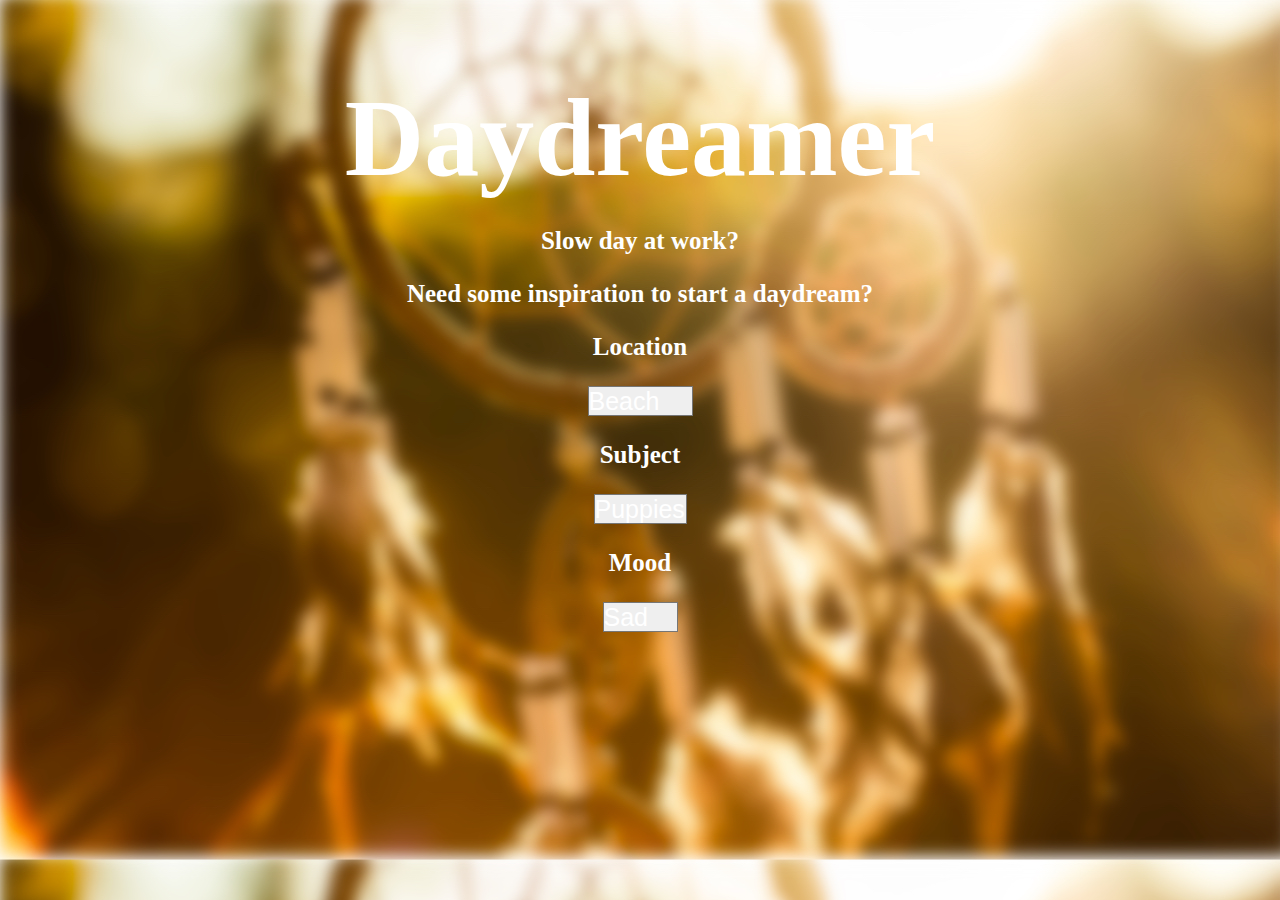
==== index.html @ 6ada6a10 "initial commit" ====
<!doctype html>
<html class="no-js" lang="">
<head>
    <meta charset="utf-8">
    <meta http-equiv="X-UA-Compatible" content="IE=edge">
    <title></title>
    <meta name="description" content="">
    <meta name="viewport" content="width=device-width, initial-scale=1">

    <link rel="apple-touch-icon" href="apple-touch-icon.png">
    <!-- Place favicon.ico in the root directory -->

    <link rel="stylesheet" href="css/normalize.css">
    <link rel="stylesheet" href="css/main.css">
    <link rel="stylesheet" href="css/bootstrap-theme.min.css">
    <script src="js/vendor/modernizr-2.8.3.min.js"></script>
</head>
<body>
    <div class='main'>
        <!--[if lt IE 8]>
            <p class="browserupgrade">You are using an <strong>outdated</strong> browser. Please <a href="http://browsehappy.com/">upgrade your browser</a> to improve your experience.</p>
            <![endif]-->

            <!-- Add your site or application content here -->

            <section>
                <h1>Daydreamer</h1>
                <h3>Slow day at work?</h3>
                <h3>Need some inspiration to start a <span class="daydream">daydream</span>?</h3>
            </section>
            <section>
                <h3>Location</h3>
                <select name="select">
                    <option value="beach">Beach</option>
                    <option value="mountain">Mountain</option>
                    <option value="city">City</option>
                    <option value="country">Country</option>

      </select>
                <h3>Subject</h3>
                <select name="select">
                    <option value="puppies">Puppies</option>
                    <option value="kittens">Kittens</option>
                    <option value="girl">Girls</option>
                    <option value="guy">Guys</option>

      </select>
                <h3>Mood</h3>
                <select name="select">
                    <option value="sad">Sad</option>
                    <option value="happy">Happy</option>
                    

      </select>

            </section>



            <script src="//ajax.googleapis.com/ajax/libs/jquery/1.11.2/jquery.min.js"></script>
            <script>window.jQuery || document.write('<script src="js/vendor/jquery-1.11.2.min.js"><\/script>')</script>
            <script src="js/plugins.js"></script>
            <script src="js/main.js"></script>

            <!-- Google Analytics: change UA-XXXXX-X to be your site's ID. -->
            <script>
                (function(b,o,i,l,e,r){b.GoogleAnalyticsObject=l;b[l]||(b[l]=
                    function(){(b[l].q=b[l].q||[]).push(arguments)});b[l].l=+new Date;
                e=o.createElement(i);r=o.getElementsByTagName(i)[0];
                e.src='//www.google-analytics.com/analytics.js';
                r.parentNode.insertBefore(e,r)}(window,document,'script','ga'));
                ga('create','UA-XXXXX-X','auto');ga('send','pageview');
            </script>
        </div>
        </body>
        </html>
---- css/main.css ----
body{
	background-image: url(../img/ayyy.jpg);
	background-size: cover;
	




}
.main{
	margin:auto;
	width:60%;

}

@font-face {
  font-family: 'Alba';
  src: url('Alba.woff') format('woff'),
       url('Alba.ttf') format('truetype'),
       url('Alba.svg#Alba') format('svg');
  font-weight: normal;
  font-style: normal;
}

@font-face {
  font-family: 'alba.regular';
  src: url('alba.regular.eot');
  src: url('alba.regular.woff2') format('woff2'),
       url('alba.regular.eot?#iefix') format('embedded-opentype');
  font-weight: normal;
  font-style: normal;
}


/*section{
	margin:auto;
	width:60%;
}*/

body{
	text-align: center;
	color:white;
}

h1{
	font-family: 'Alba';
	font-size: 110px;
	margin-bottom: auto;
	margin-top:75px;
	color:white;
	text-align: center;
}

h3{
	font-family:'helvetica Neue';
	font-size:25px;
	font-style:lighter;
}
.daydream{
	font-family: 'noteworthy';
}

select{
	-webkit-appearance: none;
	font-size:25px;
	
}
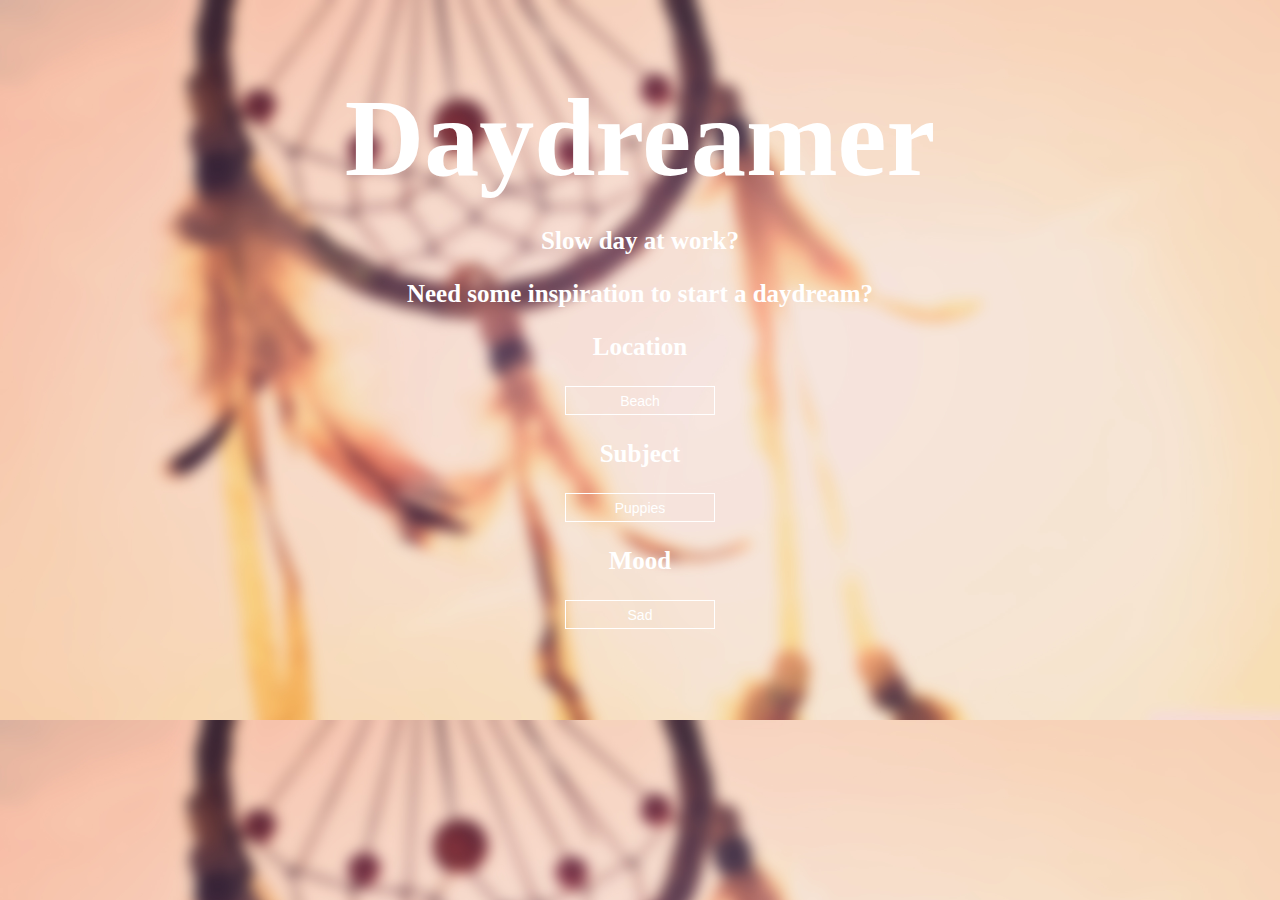
==== commit c4cc4b0e: "a lot has changed" ====
--- a/index.html
+++ b/index.html
@@ -30,28 +30,34 @@
             </section>
             <section>
                 <h3>Location</h3>
-                <select name="select">
-                    <option value="beach">Beach</option>
-                    <option value="mountain">Mountain</option>
-                    <option value="city">City</option>
-                    <option value="country">Country</option>
+                <div class="styled-select semi-square">
+                    <select name="select">
+                        <option value="beach">Beach</option>
+                        <option value="mountain">Mountain</option>
+                        <option value="city">City</option>
+                        <option value="country">Country</option>
 
-      </select>
+                    </select>
+                </div>
                 <h3>Subject</h3>
-                <select name="select">
-                    <option value="puppies">Puppies</option>
-                    <option value="kittens">Kittens</option>
-                    <option value="girl">Girls</option>
-                    <option value="guy">Guys</option>
+                <div class="styled-select semi-square">
+                    <select name="select">
+                        <option value="puppies">Puppies</option>
+                        <option value="kittens">Kittens</option>
+                        <option value="girl">Girls</option>
+                        <option value="guy">Guys</option>
 
-      </select>
+                    </select>
+                </div>
                 <h3>Mood</h3>
-                <select name="select">
-                    <option value="sad">Sad</option>
-                    <option value="happy">Happy</option>
-                    
+                 <div class="styled-select semi-square">  
+                    <select name="select">
+                        <option value="sad">Sad</option>
+                        <option value="happy">Happy</option>
 
-      </select>
+
+                    </select>
+                </div>
 
             </section>
 
--- a/css/main.css
+++ b/css/main.css
@@ -1,5 +1,5 @@
 body{
-	background-image: url(../img/ayyy.jpg);
+	background-image: url(../img/dream2blur3.jpg);
 	background-size: cover;
 	
 
@@ -43,7 +43,7 @@
 }
 
 h1{
-	font-family: 'Alba';
+	font-family: 'noteworthy';;
 	font-size: 110px;
 	margin-bottom: auto;
 	margin-top:75px;
@@ -63,5 +63,25 @@
 select{
 	-webkit-appearance: none;
 	font-size:25px;
+	border-color:white;
+
 	
-}+}
+
+.styled-select select {
+   
+   
+   font-size: 14px;
+   height: 29px;
+   padding: 5px; /* If you add too much padding here, the options won't show in IE */
+   width: 150px;
+   background:none;
+   text-align: center;
+}
+.semi-square {
+   -webkit-border-radius: 5px;
+   -moz-border-radius: 5px;
+   border-radius: 5px;
+}
+
+
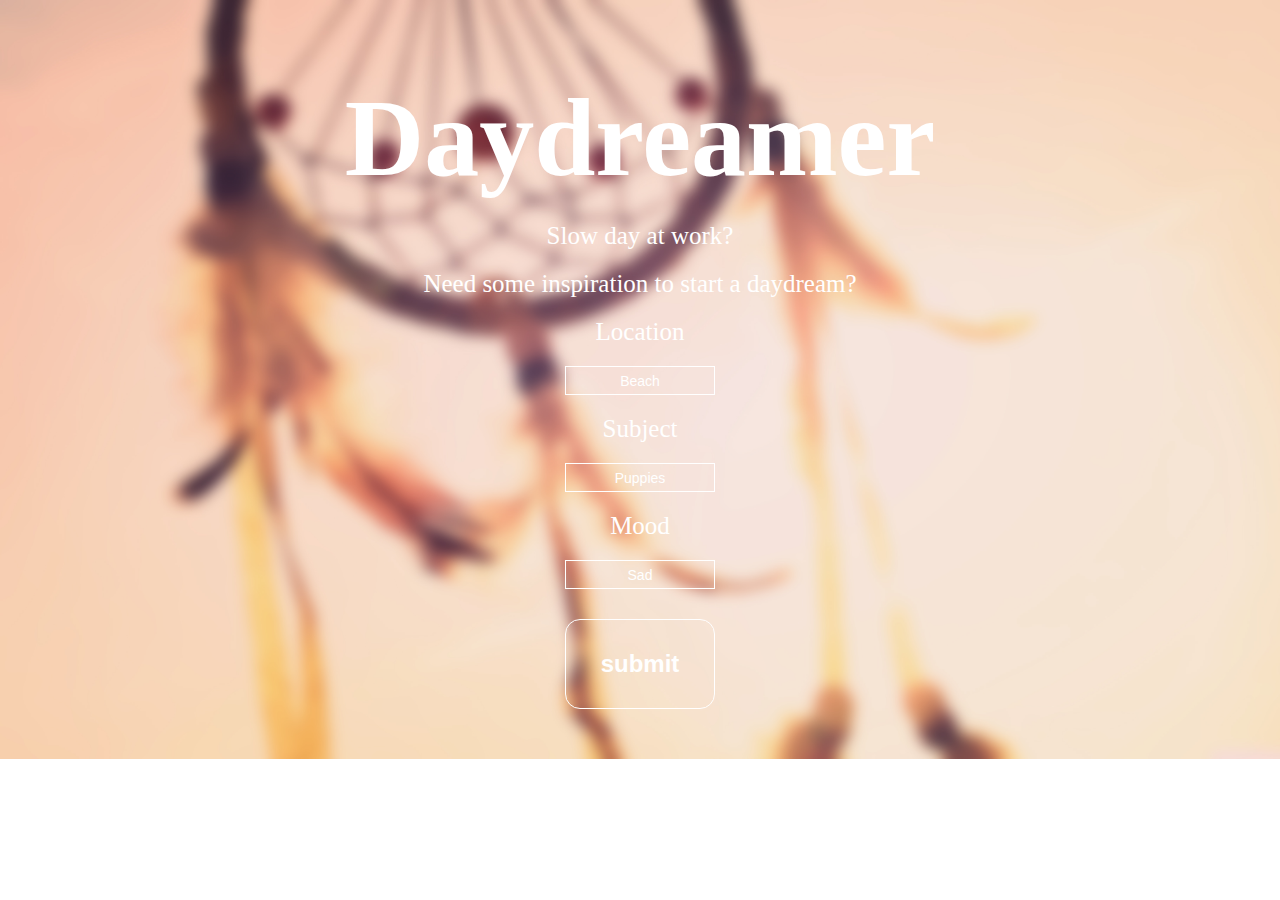
==== commit ce344428: "more changes since monday" ====
--- a/index.html
+++ b/index.html
@@ -59,6 +59,10 @@
                     </select>
                 </div>
 
+                <button id="submit">
+                    <h2><a href="#">submit</a></h2>
+                </button>
+
             </section>
 
 
--- a/css/main.css
+++ b/css/main.css
@@ -2,9 +2,14 @@
 	background-image: url(../img/dream2blur3.jpg);
 	background-size: cover;
 	
+	background-repeat: no-repeat;
+	height:110%;
+}
 
-
-
+a{
+	text-decoration: none;
+	color:white;
+}
 
 }
 .main{
@@ -13,23 +18,6 @@
 
 }
 
-@font-face {
-  font-family: 'Alba';
-  src: url('Alba.woff') format('woff'),
-       url('Alba.ttf') format('truetype'),
-       url('Alba.svg#Alba') format('svg');
-  font-weight: normal;
-  font-style: normal;
-}
-
-@font-face {
-  font-family: 'alba.regular';
-  src: url('alba.regular.eot');
-  src: url('alba.regular.woff2') format('woff2'),
-       url('alba.regular.eot?#iefix') format('embedded-opentype');
-  font-weight: normal;
-  font-style: normal;
-}
 
 
 /*section{
@@ -54,7 +42,8 @@
 h3{
 	font-family:'helvetica Neue';
 	font-size:25px;
-	font-style:lighter;
+	font-weight:200;
+	margin: 20px auto 20px auto;
 }
 .daydream{
 	font-family: 'noteworthy';
@@ -84,4 +73,21 @@
    border-radius: 5px;
 }
 
+.h2sub{
+	margin-top: 0px;
+}
 
+
+#submit{
+	margin-top: 30px;
+	border: 1px solid;
+	border-radius: 15px;
+	width:150px;
+	border-color:white;
+	background:none;
+	margin-bottom:50px;
+	padding: 10px 0px 10px 0px;
+	font-weight:200;
+
+}
+
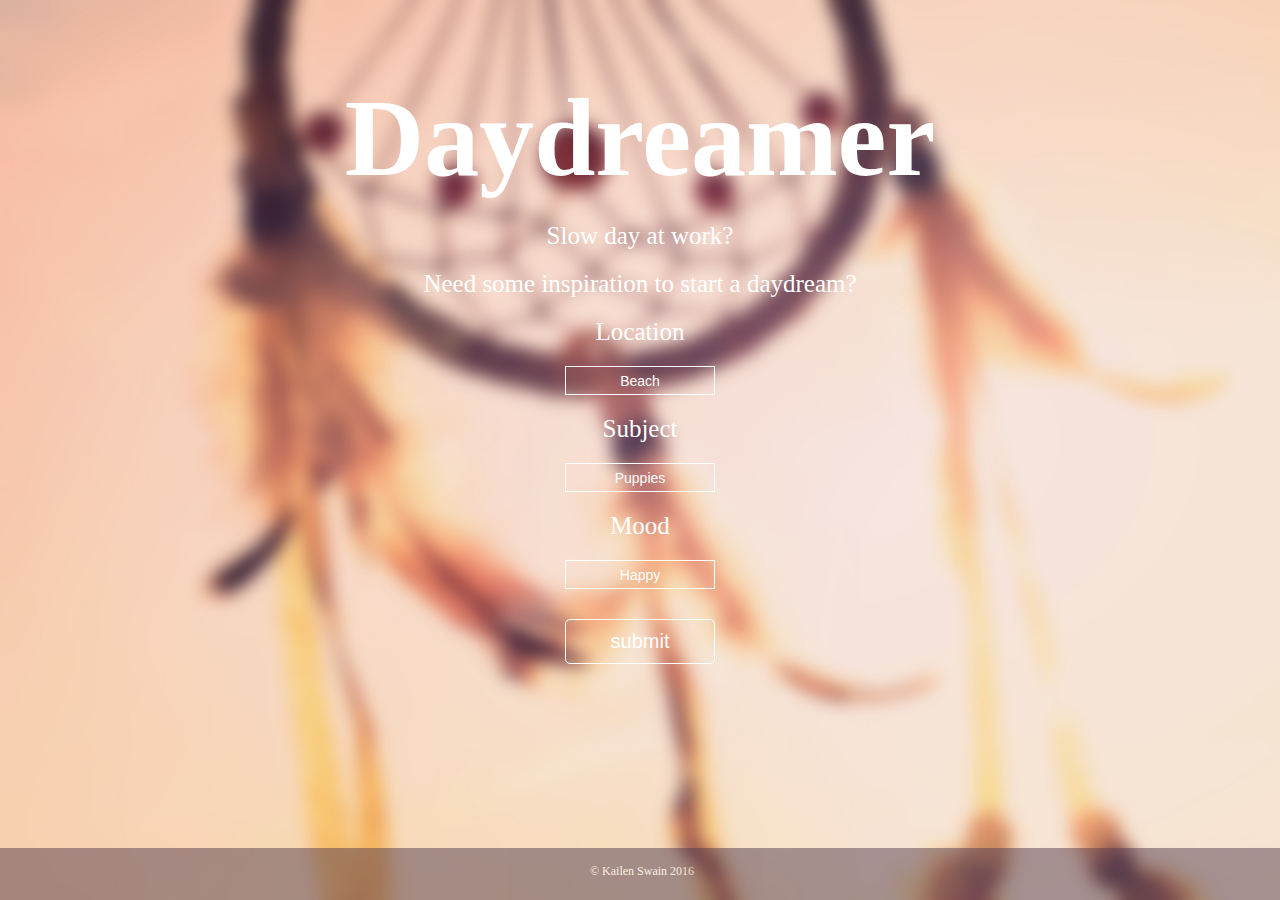
==== commit e00b3d16: "A lot has changed" ====
--- a/index.html
+++ b/index.html
@@ -1,5 +1,5 @@
 <!doctype html>
-<html class="no-js" lang="">
+<html class="no-js landing" lang="">
 <head>
     <meta charset="utf-8">
     <meta http-equiv="X-UA-Compatible" content="IE=edge">
@@ -14,8 +14,9 @@
     <link rel="stylesheet" href="css/main.css">
     <link rel="stylesheet" href="css/bootstrap-theme.min.css">
     <script src="js/vendor/modernizr-2.8.3.min.js"></script>
+    <script type="javascript" src="js/main.js"></script>
 </head>
-<body>
+    <body>
     <div class='main'>
         <!--[if lt IE 8]>
             <p class="browserupgrade">You are using an <strong>outdated</strong> browser. Please <a href="http://browsehappy.com/">upgrade your browser</a> to improve your experience.</p>
@@ -28,59 +29,68 @@
                 <h3>Slow day at work?</h3>
                 <h3>Need some inspiration to start a <span class="daydream">daydream</span>?</h3>
             </section>
-            <section>
-                <h3>Location</h3>
-                <div class="styled-select semi-square">
-                    <select name="select">
-                        <option value="beach">Beach</option>
-                        <option value="mountain">Mountain</option>
-                        <option value="city">City</option>
-                        <option value="country">Country</option>
+            <section class="parent">
+                <form action="">
+                    <h3>Location</h3>
+                    <div class="styled-select semi-square">
+                        <select id="location" name="select">
+                            <option value="beach">Beach</option>
+                            <option value="mountain">Mountain</option>
+                            <option value="city">City</option>
+                            <option value="country">Country</option>
 
-                    </select>
-                </div>
-                <h3>Subject</h3>
-                <div class="styled-select semi-square">
-                    <select name="select">
-                        <option value="puppies">Puppies</option>
-                        <option value="kittens">Kittens</option>
-                        <option value="girl">Girls</option>
-                        <option value="guy">Guys</option>
+                        </select>
+                    </div>
+                    <h3>Subject</h3>
+                    <div class="styled-select semi-square">
+                        <select id="subject" name="select">
+                            <option value="puppies">Puppies</option>
+                            <option value="kittens">Kittens</option>
+                            <option value="girl">Girls</option>
+                            <option value="guy">Guys</option>
 
-                    </select>
-                </div>
-                <h3>Mood</h3>
-                 <div class="styled-select semi-square">  
-                    <select name="select">
-                        <option value="sad">Sad</option>
-                        <option value="happy">Happy</option>
+                        </select>
+                    </div>
+                    <h3>Mood</h3>
+                    <div class="styled-select semi-square">  
+                        <select id="mood" name="select">
+                            <option value="happy">Happy</option>
+                            <option value="sad">Sad</option>
 
 
-                    </select>
-                </div>
+                        </select>
+                    </div>
+                    
+                    <a href="dreampage.html"><button id="submit">
+                     submit
+                 </button></a>
+             </form>
 
-                <button id="submit">
-                    <h2><a href="#">submit</a></h2>
-                </button>
-
-            </section>
+         </section>
+        <!--  <div class="footer">
+            Kailen Swain 2016
+        </div>
+ -->
 
 
+        <script src="//ajax.googleapis.com/ajax/libs/jquery/1.11.2/jquery.min.js"></script>
+        <script>window.jQuery || document.write('<script src="js/vendor/jquery-1.11.2.min.js"><\/script>')</script>
+        <script src="js/plugins.js"></script>
+        <script src="js/main.js"></script>
 
-            <script src="//ajax.googleapis.com/ajax/libs/jquery/1.11.2/jquery.min.js"></script>
-            <script>window.jQuery || document.write('<script src="js/vendor/jquery-1.11.2.min.js"><\/script>')</script>
-            <script src="js/plugins.js"></script>
-            <script src="js/main.js"></script>
+        <!-- Google Analytics: change UA-XXXXX-X to be your site's ID. -->
+        <script>
+            (function(b,o,i,l,e,r){b.GoogleAnalyticsObject=l;b[l]||(b[l]=
+                function(){(b[l].q=b[l].q||[]).push(arguments)});b[l].l=+new Date;
+            e=o.createElement(i);r=o.getElementsByTagName(i)[0];
+            e.src='//www.google-analytics.com/analytics.js';
+            r.parentNode.insertBefore(e,r)}(window,document,'script','ga'));
+            ga('create','UA-XXXXX-X','auto');ga('send','pageview');
+        </script>
+    </div>
+    <div class="footer">
+    <a href="http://kailenswain.com/#about">&#169; Kailen Swain 2016</a>
+    </div>
+    </body>
 
-            <!-- Google Analytics: change UA-XXXXX-X to be your site's ID. -->
-            <script>
-                (function(b,o,i,l,e,r){b.GoogleAnalyticsObject=l;b[l]||(b[l]=
-                    function(){(b[l].q=b[l].q||[]).push(arguments)});b[l].l=+new Date;
-                e=o.createElement(i);r=o.getElementsByTagName(i)[0];
-                e.src='//www.google-analytics.com/analytics.js';
-                r.parentNode.insertBefore(e,r)}(window,document,'script','ga'));
-                ga('create','UA-XXXXX-X','auto');ga('send','pageview');
-            </script>
-        </div>
-        </body>
-        </html>
+</html>
--- a/css/main.css
+++ b/css/main.css
@@ -1,11 +1,51 @@
-body{
+
+
+.landing{
 	background-image: url(../img/dream2blur3.jpg);
 	background-size: cover;
-	
+	margin:0px;
 	background-repeat: no-repeat;
-	height:110%;
+	height:100%;
+
 }
 
+.main{
+	
+	margin:0px;
+}
+
+.footer{
+	height:6vh;
+	margin:none;
+	height:20px;
+	background-color:#533C4E;
+	opacity: 0.5;
+	position:absolute;
+	right: 0;
+  	bottom: 0;
+  	left: 0;
+  	padding: 1rem;
+  	text-align: center;
+  	padding-left:20px;
+  	font-size:12px;
+
+}
+a:hover{
+	color:black;
+}
+.footer a:hover{
+	color:#4FD6FD;
+}
+/*footer{
+	height:10vh;
+}
+*/
+/*/*.parent{
+	padding-bottom:30px;
+}*/
+/*.footer{
+	
+}*/
 a{
 	text-decoration: none;
 	color:white;
@@ -53,6 +93,7 @@
 	-webkit-appearance: none;
 	font-size:25px;
 	border-color:white;
+	text-align-last:center;
 
 	
 }
@@ -75,19 +116,24 @@
 
 .h2sub{
 	margin-top: 0px;
+	font
 }
 
 
 #submit{
 	margin-top: 30px;
 	border: 1px solid;
-	border-radius: 15px;
+	border-radius: 5px;
 	width:150px;
 	border-color:white;
 	background:none;
-	margin-bottom:50px;
+	margin-bottom:auto;
 	padding: 10px 0px 10px 0px;
 	font-weight:200;
-
+	font-size:20px;
 }
 
+.footer{
+	font-family: 'noteworthy';
+}
+
